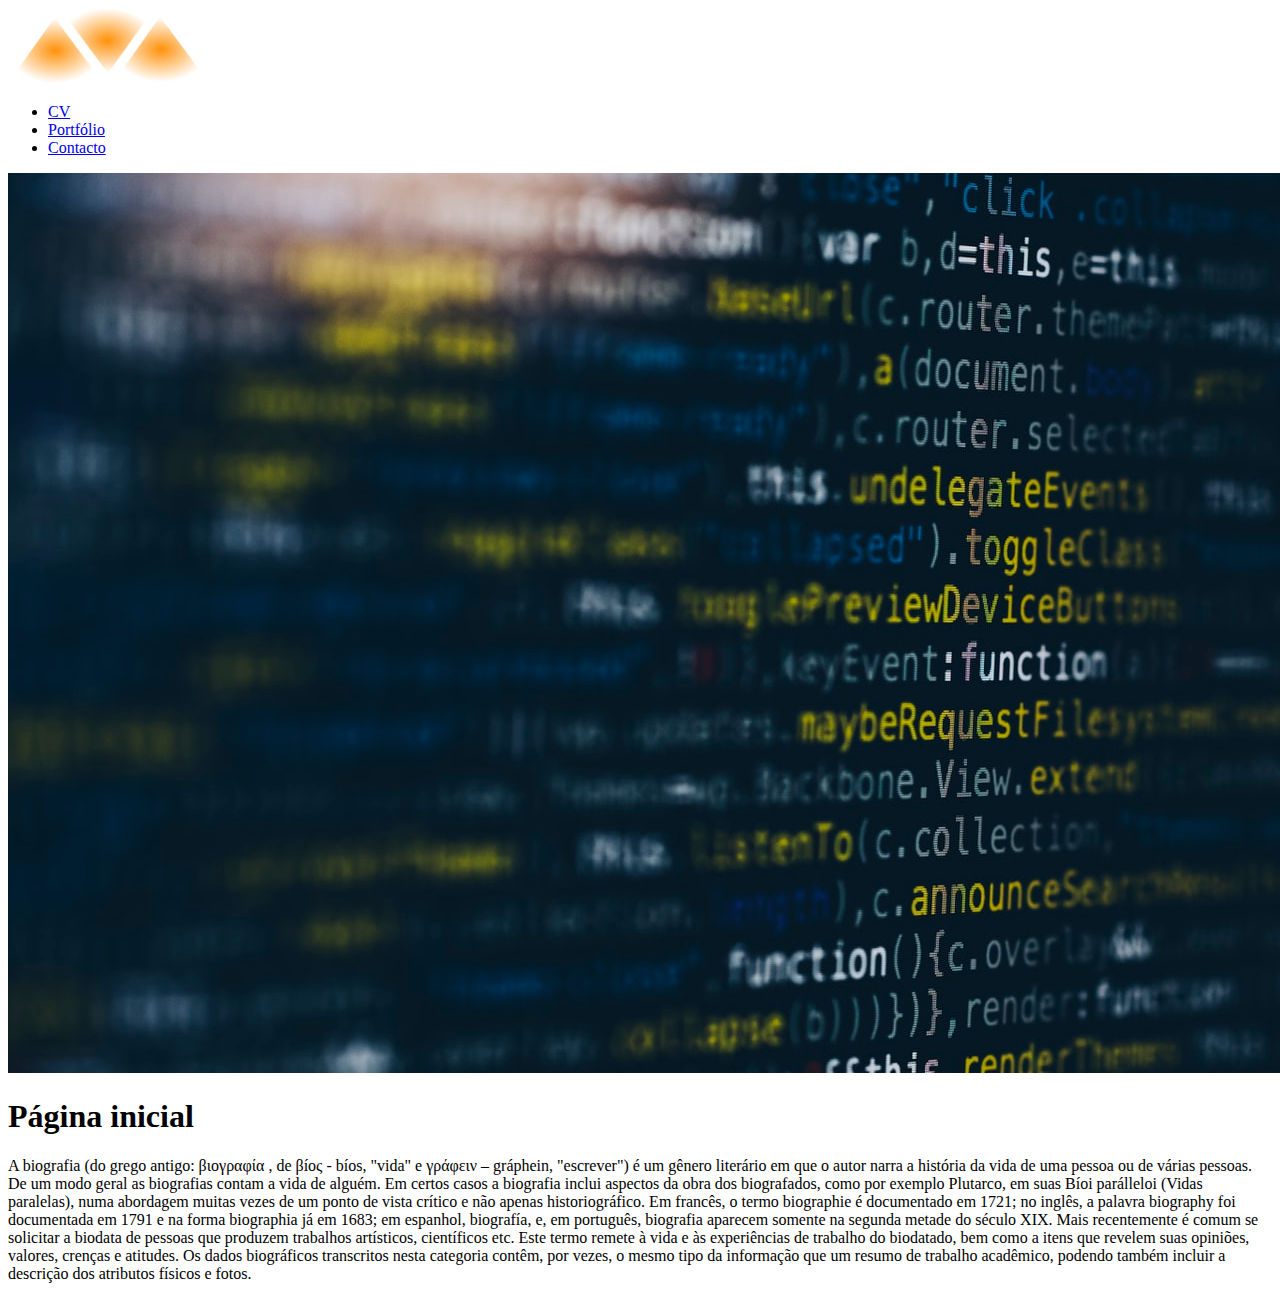
==== index.html @ 9e019f7d "inseri conteúdo na página cv" ====
﻿<!DOCTYPE html>

<html lang="pt" xmlns="http://www.w3.org/1999/xhtml">
<head>
    <meta charset="utf-8" />
    <meta name="viewport" content="width=device-width, initial-scale=1.0" />
    <title>André Saavedra - Trabalho Desenvolvimento de Aplicações WEB</title>
    <link rel="stylesheet" href="css/estilos.css" />
    <link rel="icon" href="png/logo_separador.png">
</head>
<body>

    <header>
        <a href="index.html"><img src="png/logo.png" alt="Regressar à página inicial" width="200" height="75" /></a>
        <nav>
            <ul class="nav_site">
                <li><a href="CV.html">CV</a></li>
                <li><a href="Portfolio.html">Portfólio</a></li>
                <li><a href="Contacto.html">Contacto</a></li>
            </ul>
        </nav>
    </header>
    
    <div class="banner">
        <img  class="banner_image" src="jpg/banner.jpg" alt="Banner" />
    </div>
    
    <h1>Página inicial</h1>
    <div class="texto">
        <p>
            A biografia (do grego antigo: βιογραφία , de βíος
            - bíos, "vida" e γράφειν – gráphein, "escrever") é
            um gênero literário em que o autor narra a história
            da vida de uma pessoa ou de várias pessoas. De um modo
            geral as biografias contam a vida de alguém. Em certos
            casos a biografia inclui aspectos da obra dos biografados,
            como por exemplo Plutarco, em suas Bíoi parálleloi (Vidas paralelas),
            numa abordagem muitas vezes de um ponto de vista crítico e não apenas
            historiográfico. Em francês, o termo biographie é documentado em 1721;
            no inglês, a palavra biography foi documentada em 1791 e na forma
            biographia já em 1683; em espanhol, biografía, e, em português,
            biografia aparecem somente na segunda metade do século XIX. Mais
            recentemente é comum se solicitar a biodata de pessoas que produzem
            trabalhos artísticos, científicos etc. Este termo remete à vida e às
            experiências de trabalho do biodatado, bem como a itens que revelem suas
            opiniões, valores, crenças e atitudes. Os dados biográficos transcritos
            nesta categoria contêm, por vezes, o mesmo tipo da informação que um resumo
            de trabalho acadêmico, podendo também incluir a descrição dos atributos físicos e fotos.
        </p>
    </div>
</body>
</html>
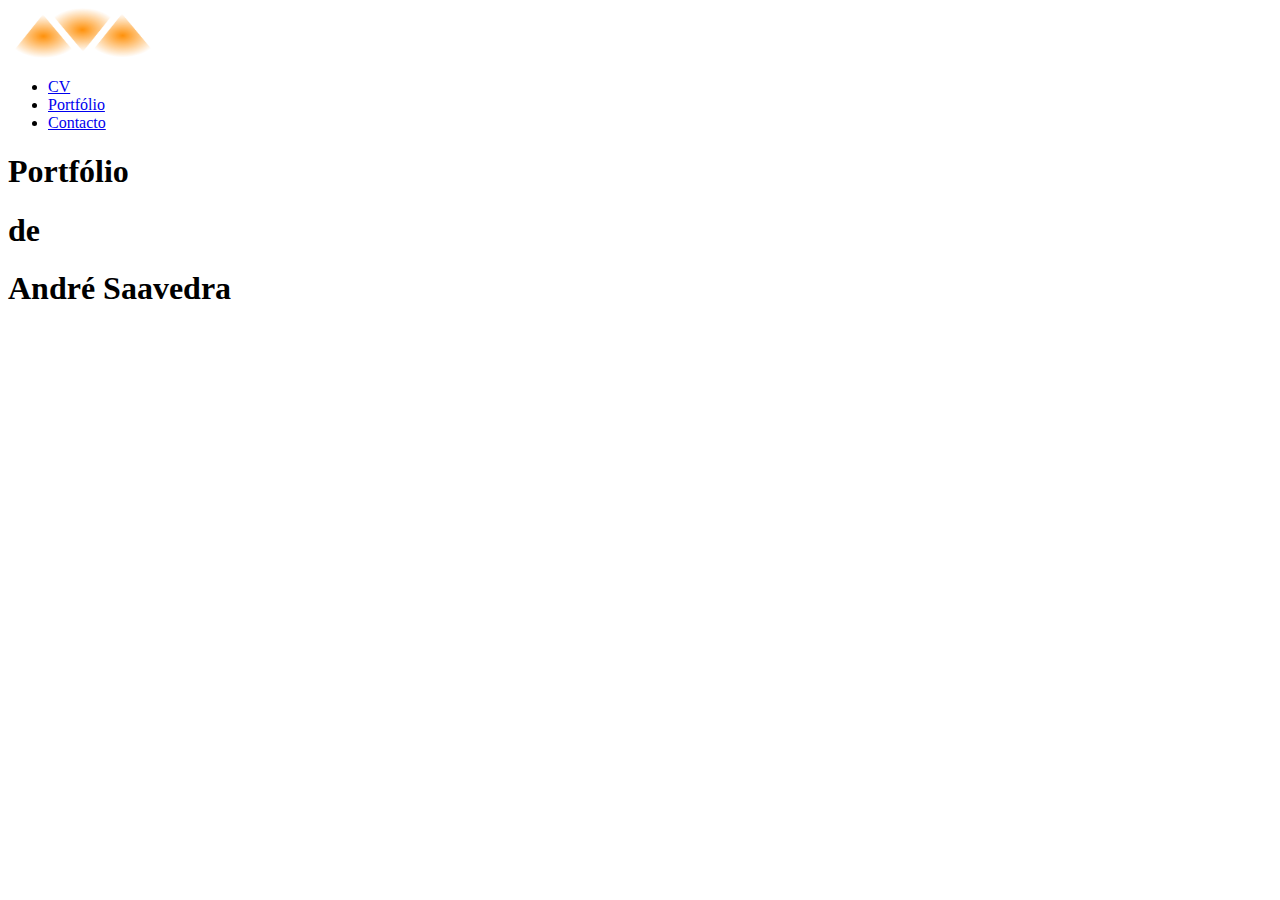
==== commit cf21e757: "Atualizei a página inicial" ====
--- a/index.html
+++ b/index.html
@@ -10,43 +10,40 @@
 </head>
 <body>
 
-    <header>
-        <a href="index.html"><img src="png/logo.png" alt="Regressar à página inicial" width="200" height="75" /></a>
-        <nav>
-            <ul class="nav_site">
-                <li><a href="CV.html">CV</a></li>
-                <li><a href="Portfolio.html">Portfólio</a></li>
-                <li><a href="Contacto.html">Contacto</a></li>
-            </ul>
-        </nav>
-    </header>
-    
-    <div class="banner">
-        <img  class="banner_image" src="jpg/banner.jpg" alt="Banner" />
+    <div class="container_home">
+        <header class="header_home">
+            <a class="logo" href="index.html"><img src="png/logo.png" alt="Regressar à página inicial" width="150" height="50" /></a>
+            <nav>
+                <ul class="nav_site">
+                    <li><a href="CV.html">CV</a></li>
+                    <li><a href="Portfolio.html">Portfólio</a></li>
+                    <li><a href="Contacto.html">Contacto</a></li>
+                </ul>
+            </nav>
+        </header>
+
+        <div class="intro">
+            <div class="intro_texto">
+                <h1 class="esconder">
+                    <span class="texto">Portfólio</span>
+                </h1>
+                <h1 class="esconder">
+                    <span class="texto">de</span>
+                </h1>
+                <h1 class="esconder">
+                    <span class="texto">André Saavedra</span>
+                </h1>
+            </div>
+        </div>
+
+
+
+        <script src="https://cdnjs.cloudflare.com/ajax/libs/gsap/3.5.1/gsap.min.js"
+                integrity="sha512-IQLehpLoVS4fNzl7IfH8Iowfm5+RiMGtHykgZJl9AWMgqx0AmJ6cRWcB+GaGVtIsnC4voMfm8f2vwtY+6oPjpQ=="
+                crossorigin="anonymous"></script>
+        <script src="../js/animacao.js"></script>
     </div>
-    
-    <h1>Página inicial</h1>
-    <div class="texto">
-        <p>
-            A biografia (do grego antigo: βιογραφία , de βíος
-            - bíos, "vida" e γράφειν – gráphein, "escrever") é
-            um gênero literário em que o autor narra a história
-            da vida de uma pessoa ou de várias pessoas. De um modo
-            geral as biografias contam a vida de alguém. Em certos
-            casos a biografia inclui aspectos da obra dos biografados,
-            como por exemplo Plutarco, em suas Bíoi parálleloi (Vidas paralelas),
-            numa abordagem muitas vezes de um ponto de vista crítico e não apenas
-            historiográfico. Em francês, o termo biographie é documentado em 1721;
-            no inglês, a palavra biography foi documentada em 1791 e na forma
-            biographia já em 1683; em espanhol, biografía, e, em português,
-            biografia aparecem somente na segunda metade do século XIX. Mais
-            recentemente é comum se solicitar a biodata de pessoas que produzem
-            trabalhos artísticos, científicos etc. Este termo remete à vida e às
-            experiências de trabalho do biodatado, bem como a itens que revelem suas
-            opiniões, valores, crenças e atitudes. Os dados biográficos transcritos
-            nesta categoria contêm, por vezes, o mesmo tipo da informação que um resumo
-            de trabalho acadêmico, podendo também incluir a descrição dos atributos físicos e fotos.
-        </p>
-    </div>
+
+
 </body>
 </html>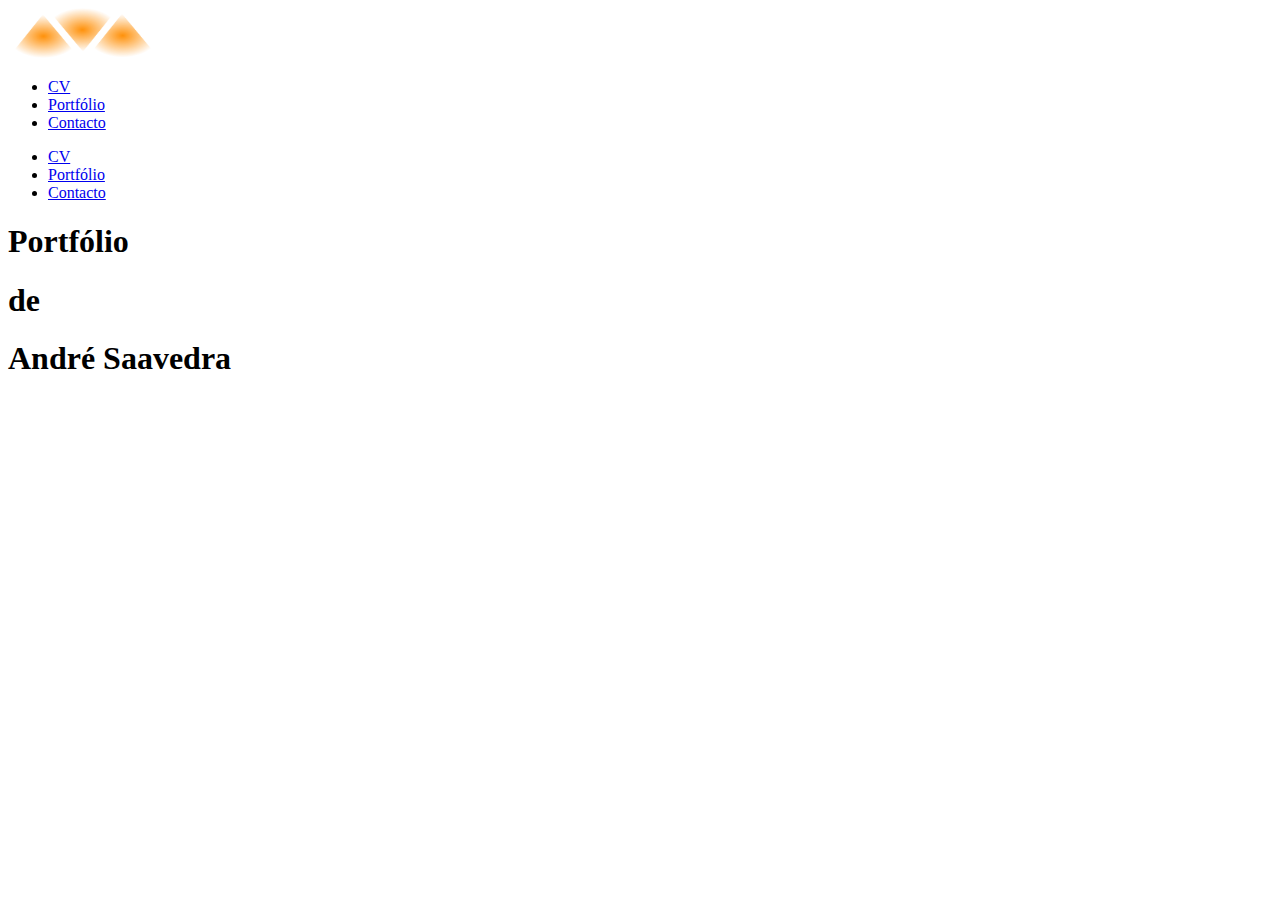
==== commit 8aa17787: "criei a barra de navegação para dispositivos móveis" ====
--- a/index.html
+++ b/index.html
@@ -6,14 +6,17 @@
     <meta name="viewport" content="width=device-width, initial-scale=1.0" />
     <title>André Saavedra - Trabalho Desenvolvimento de Aplicações WEB</title>
     <link rel="stylesheet" href="css/estilos.css" />
+    <link rel="stylesheet" href="css/estilos_home.css" />
     <link rel="icon" href="png/logo_separador.png">
+    <link rel="stylesheet" href="https://pro.fontawesome.com/releases/v5.10.0/css/all.css" integrity="sha384-AYmEC3Yw5cVb3ZcuHtOA93w35dYTsvhLPVnYs9eStHfGJvOvKxVfELGroGkvsg+p" crossorigin="anonymous" />
 </head>
 <body>
 
     <div class="container_home">
-        <header class="header_home">
+        <header class="header">
             <a class="logo" href="index.html"><img src="png/logo.png" alt="Regressar à página inicial" width="150" height="50" /></a>
             <nav>
+                <a href="#"><i id="menu" class="fas fa-bars fa-2x"></i></a>
                 <ul class="nav_site">
                     <li><a href="CV.html">CV</a></li>
                     <li><a href="Portfolio.html">Portfólio</a></li>
@@ -21,6 +24,14 @@
                 </ul>
             </nav>
         </header>
+
+        <div id="dropdown">
+            <ul class="dropdown_links">
+                <li><a href="CV.html">CV</a></li>
+                <li><a href="Portfolio.html">Portfólio</a></li>
+                <li><a href="Contacto.html">Contacto</a></li>
+            </ul>
+        </div>
 
         <div class="intro">
             <div class="intro_texto">
@@ -35,15 +46,12 @@
                 </h1>
             </div>
         </div>
-
-
-
-        <script src="https://cdnjs.cloudflare.com/ajax/libs/gsap/3.5.1/gsap.min.js"
-                integrity="sha512-IQLehpLoVS4fNzl7IfH8Iowfm5+RiMGtHykgZJl9AWMgqx0AmJ6cRWcB+GaGVtIsnC4voMfm8f2vwtY+6oPjpQ=="
-                crossorigin="anonymous"></script>
-        <script src="../js/animacao.js"></script>
     </div>
 
-
+    <script src="https://cdnjs.cloudflare.com/ajax/libs/gsap/3.5.1/gsap.min.js"
+            integrity="sha512-IQLehpLoVS4fNzl7IfH8Iowfm5+RiMGtHykgZJl9AWMgqx0AmJ6cRWcB+GaGVtIsnC4voMfm8f2vwtY+6oPjpQ=="
+            crossorigin="anonymous"></script>
+    <script src="js/animacao.js"></script>
+    <script src="js/menu.js"></script>
 </body>
 </html>